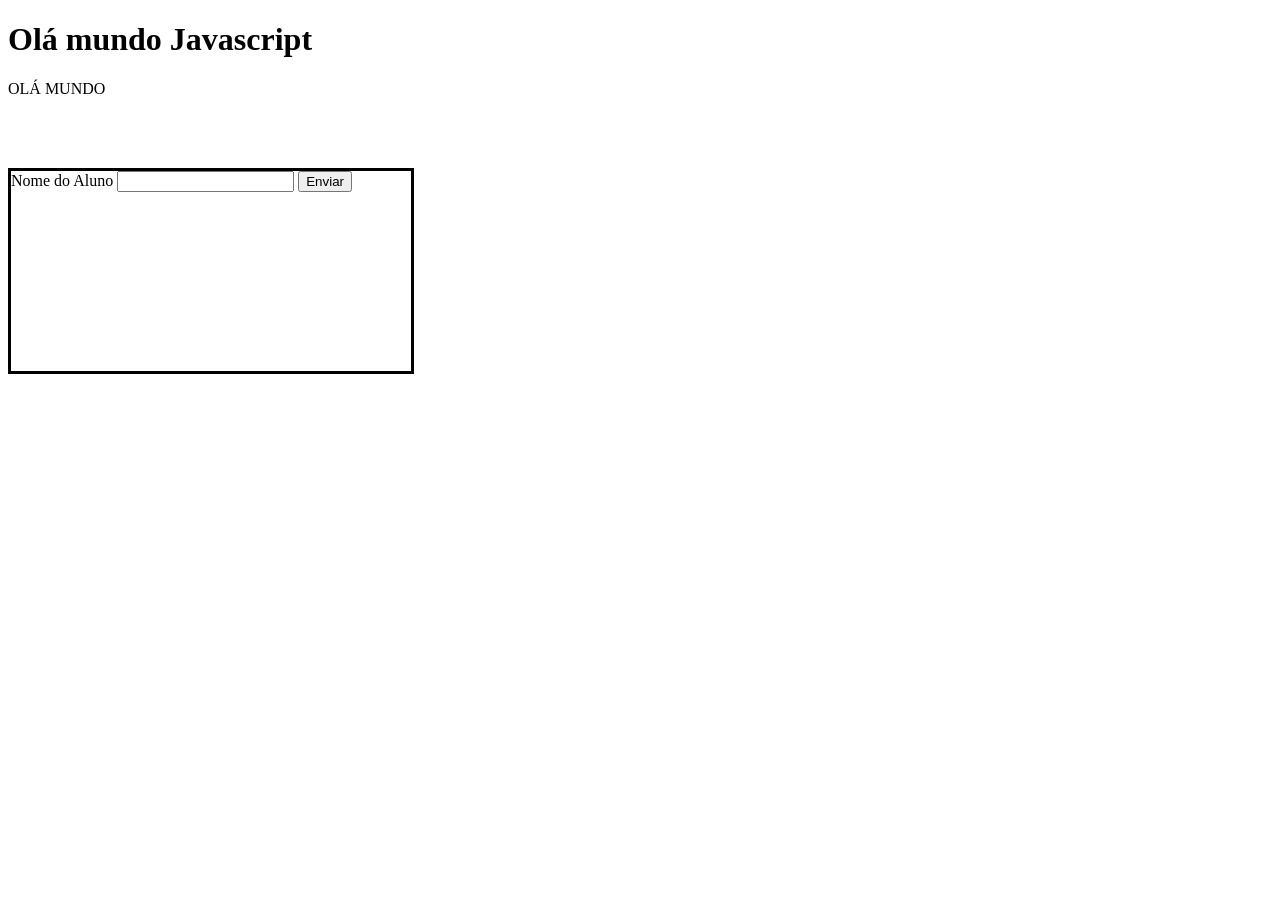
==== AULA 16/index.html @ ab374435 "Add files via upload" ====
<!DOCTYPE html>
<html lang="en">
<head>
    <meta charset="UTF-8">
    <meta name="viewport" content="width=device-width, initial-scale=1.0">
    <title>luana </title>
    <a href="style.css"></a>
</head>
<body>
    <h1 id="titulo"> aula de Javascript</h1>
    <script src="scripthoje.js"></script>
    <br>
    <br>
    <p id="nomeAluno"></p>
    <br>
    <br>
    <div style="border-style: solid;width: 400px; height: 200px;">
        <label for="nomeAluno">Nome do Aluno</label>
       <input type="text" id="inputNomeAluno">
       <button onclick="exibeNomeAluno ()">Enviar</button>
    </div>

    <div id="resposta" class="card">

    </div>
    
    
</body>
</html>
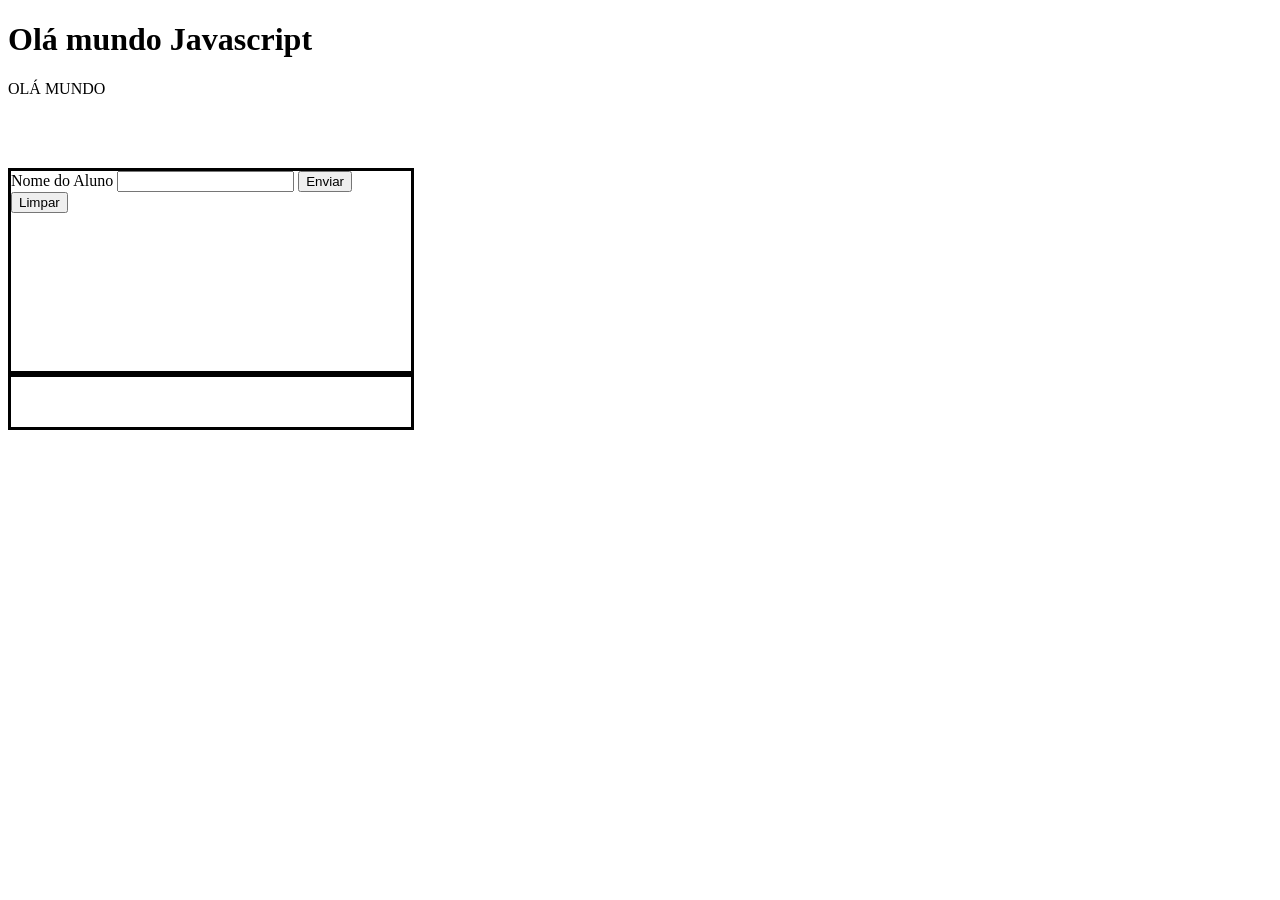
==== commit ec94f2f8: "Add files via upload" ====
--- a/AULA 16/index.html
+++ b/AULA 16/index.html
@@ -17,10 +17,11 @@
     <div style="border-style: solid;width: 400px; height: 200px;">
         <label for="nomeAluno">Nome do Aluno</label>
        <input type="text" id="inputNomeAluno">
-       <button onclick="exibeNomeAluno ()">Enviar</button>
+       <button onclick="exibeNomeAluno()">Enviar</button>
+       <button>Limpar</button>
     </div>
 
-    <div id="resposta" class="card">
+    <div id="resposta" class="card" style="border-style: solid; width: 400px; height: 50px;" >
 
     </div>
     
